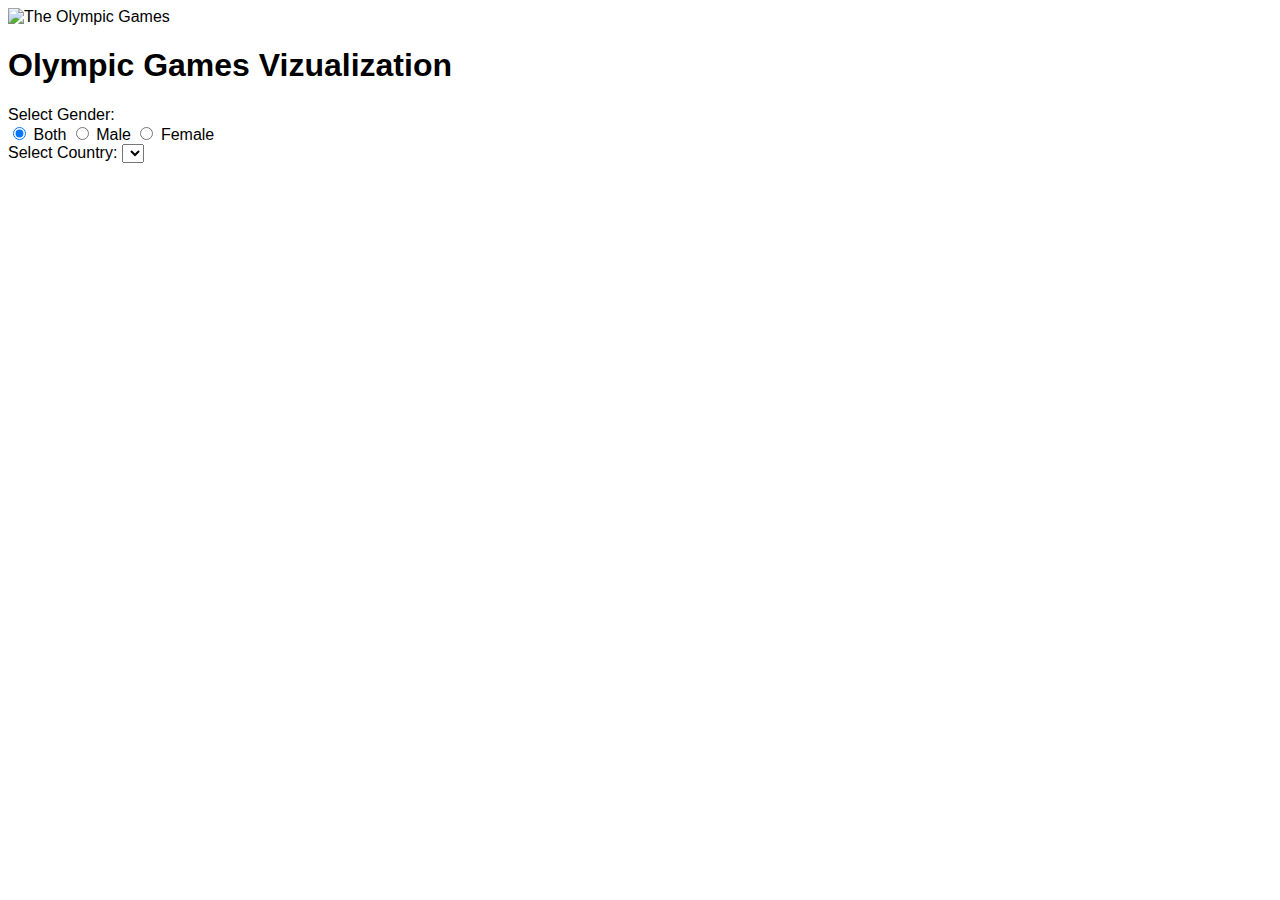
==== viz/index.html @ 8f5d3d55 "starting to change the CSS" ====
<!DOCTYPE HTML>
<html lang="en">
<head>
    <meta charset="UTF-8">
    <img src="../olympics.png" alt="The Olympic Games">
    <title>Olympic Games</title>
    <link rel="stylesheet" href="https://maxcdn.bootstrapcdn.com/bootstrap/4.0.0-beta.2/css/bootstrap.min.css" integrity="sha384-PsH8R72JQ3SOdhVi3uxftmaW6Vc51MKb0q5P2rRUpPvrszuE4W1povHYgTpBfshb" crossorigin="anonymous">
    <link rel="stylesheet" href="./style.css">
</head>
<body>
    <h1>Olympic Games Vizualization</h1>
    <div id="main">
    </div>
    <div id='filters'>        
        <label>Select Gender: </label>
        <form>
            <input type='radio' checked="checked" name='radio' value='both'>
            <label>Both</label>
            <input type='radio' name='radio' value='male'>
            <label>Male</label>
            <input type='radio' name='radio' value='female'>
            <label>Female</label>
        </form>
        <div id='countryButton'>
            <label>Select Country: </label>
            <select id='dropdown'></select>
        </div>
        <svg id="slider"></svg>
        
        
    </div>
    
    </svg>
</body>
<script src="https://code.jquery.com/jquery-3.2.1.slim.min.js" integrity="sha384-KJ3o2DKtIkvYIK3UENzmM7KCkRr/rE9/Qpg6aAZGJwFDMVNA/GpGFF93hXpG5KkN" crossorigin="anonymous"></script>
<script src="https://cdnjs.cloudflare.com/ajax/libs/popper.js/1.12.3/umd/popper.min.js" integrity="sha384-vFJXuSJphROIrBnz7yo7oB41mKfc8JzQZiCq4NCceLEaO4IHwicKwpJf9c9IpFgh" crossorigin="anonymous"></script>
<script src="https://maxcdn.bootstrapcdn.com/bootstrap/4.0.0-beta.2/js/bootstrap.min.js" integrity="sha384-alpBpkh1PFOepccYVYDB4do5UnbKysX5WZXm3XxPqe5iKTfUKjNkCk9SaVuEZflJ" crossorigin="anonymous"></script>
<script src="https://d3js.org/d3.v5.min.js"></script>
<script src="./d3-tip.js"></script>
<script src="./main.js"></script>
</html>
---- viz/style.css ----
* {
    font-family: Verdana, Geneva, Tahoma, sans-serif;
}

div.tooltip {
    position: absolute;
    text-align: center;
    padding: .2rem;
    background: #313639;
    color: #f9f9f9;
    border: 0px;
    border-radius: 8px;
    pointer-events: none;
    font-size: .7rem;
}

img {
    width: 400px;
}
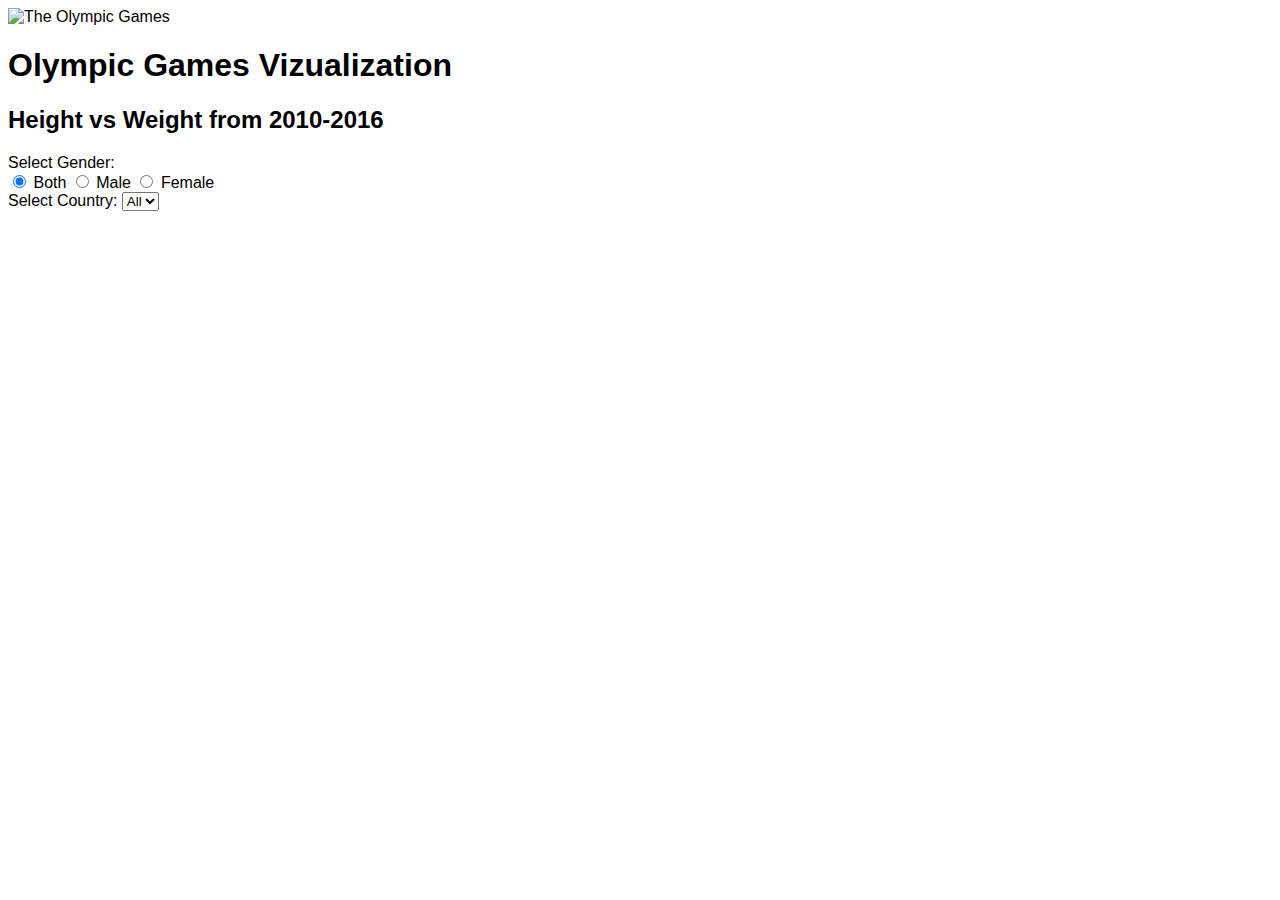
==== commit f6f2e139: "fixing merge conflict" ====
--- a/viz/index.html
+++ b/viz/index.html
@@ -9,6 +9,7 @@
 </head>
 <body>
     <h1>Olympic Games Vizualization</h1>
+    <h2>Height vs Weight from 2010-2016</h2>
     <div id="main">
     </div>
     <div id='filters'>        
@@ -23,7 +24,9 @@
         </form>
         <div id='countryButton'>
             <label>Select Country: </label>
-            <select id='dropdown'></select>
+            <select id='dropdown'>
+                <option value="All">All</option>
+            </select>
         </div>
         <svg id="slider"></svg>
         
--- a/viz/style.css
+++ b/viz/style.css
@@ -14,6 +14,11 @@
     font-size: .7rem;
 }
 
+<<<<<<< HEAD
 img {
     width: 400px;
+=======
+h2 {
+    font-size: small;
+>>>>>>> 4a04d6320582e30b48ba0df88032d179707b3729
 }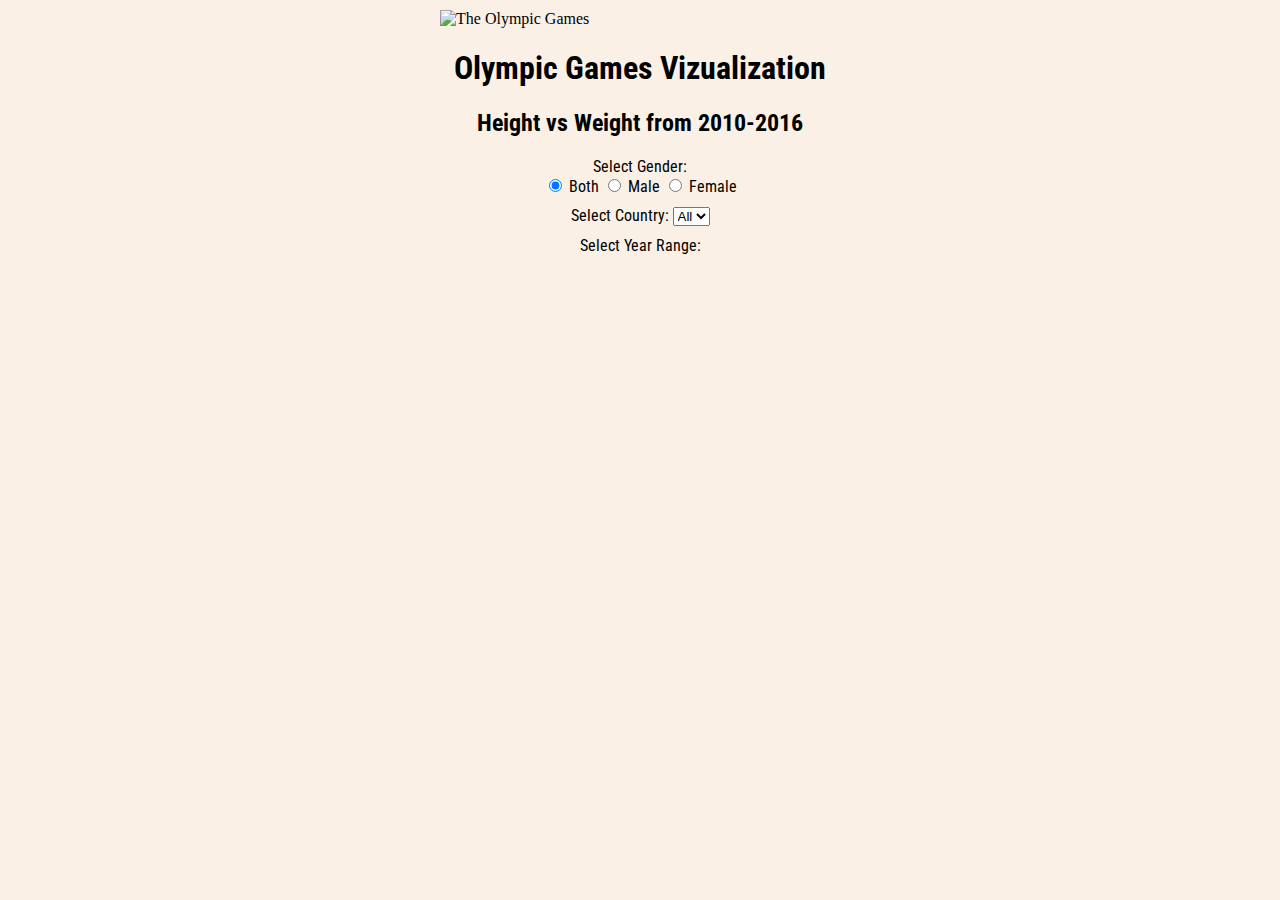
==== commit dd1551f3: "made the graph prettier" ====
--- a/viz/index.html
+++ b/viz/index.html
@@ -2,8 +2,12 @@
 <html lang="en">
 <head>
     <meta charset="UTF-8">
-    <img src="../olympics.png" alt="The Olympic Games">
+    <img src="./olympics.png" alt="The Olympic Games">
     <title>Olympic Games</title>
+    <link rel="icon" type="image/x-icon" href="./olympics.png">
+    <link rel="preconnect" href="https://fonts.googleapis.com">
+    <link rel="preconnect" href="https://fonts.gstatic.com" crossorigin>
+    <link href="https://fonts.googleapis.com/css2?family=Roboto+Condensed&display=swap" rel="stylesheet">
     <link rel="stylesheet" href="https://maxcdn.bootstrapcdn.com/bootstrap/4.0.0-beta.2/css/bootstrap.min.css" integrity="sha384-PsH8R72JQ3SOdhVi3uxftmaW6Vc51MKb0q5P2rRUpPvrszuE4W1povHYgTpBfshb" crossorigin="anonymous">
     <link rel="stylesheet" href="./style.css">
 </head>
@@ -28,9 +32,11 @@
                 <option value="All">All</option>
             </select>
         </div>
-        <svg id="slider"></svg>
-        
-        
+        <label>Select Year Range:</label>
+        <div>
+            
+            <svg id="slider"></svg>
+        </div>
     </div>
     
     </svg>
--- a/viz/style.css
+++ b/viz/style.css
@@ -1,5 +1,5 @@
-* {
-    font-family: Verdana, Geneva, Tahoma, sans-serif;
+p {
+    font-family: 'Roboto Condensed', sans-serif;
 }
 
 div.tooltip {
@@ -14,11 +14,49 @@
     font-size: .7rem;
 }
 
-<<<<<<< HEAD
+body {
+    background-color: #faf0e6;
+}
+
 img {
     width: 400px;
-=======
+    display: block;
+    margin-top: 10px;
+    margin-bottom: 10px;
+    margin-left: auto;
+    margin-right: auto;
+}
+
+h1 {
+    text-align: center;
+    font-family: 'Roboto Condensed', sans-serif;
+}
+
 h2 {
-    font-size: small;
->>>>>>> 4a04d6320582e30b48ba0df88032d179707b3729
-}+    font-family: 'Roboto Condensed', sans-serif;
+    text-align: center;
+}
+
+#filters {
+    font-family: 'Roboto Condensed', sans-serif;
+    margin: auto;
+    text-align: center;
+}
+
+#countryButton {
+    margin: 10px;
+}
+
+#main {
+    font-family: 'Roboto Condensed', sans-serif;
+    margin: auto;
+    text-align: center;
+}
+
+#main svg{
+    background-color: white;
+}
+
+#slider {
+    padding: 5px;
+}
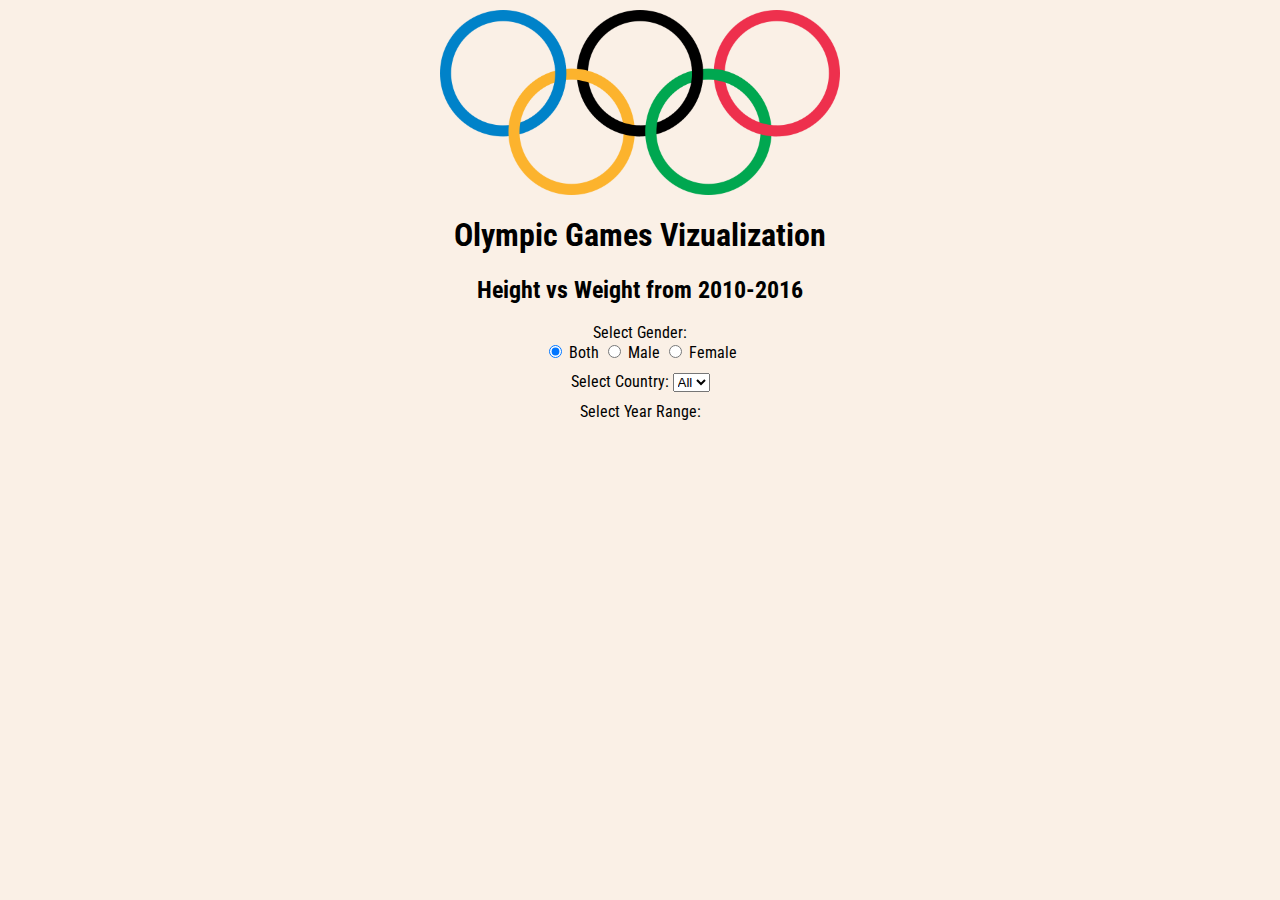
==== commit 657a1001: "hopefully fixing the image problem" ====
--- a/viz/index.html
+++ b/viz/index.html
@@ -2,9 +2,9 @@
 <html lang="en">
 <head>
     <meta charset="UTF-8">
-    <img src="./olympics.png" alt="The Olympic Games">
+    <img src="../img/olympics.png" alt="The Olympic Games">
     <title>Olympic Games</title>
-    <link rel="icon" type="image/x-icon" href="./olympics.png">
+    <link rel="icon" href="../img/olympics.png">
     <link rel="preconnect" href="https://fonts.googleapis.com">
     <link rel="preconnect" href="https://fonts.gstatic.com" crossorigin>
     <link href="https://fonts.googleapis.com/css2?family=Roboto+Condensed&display=swap" rel="stylesheet">
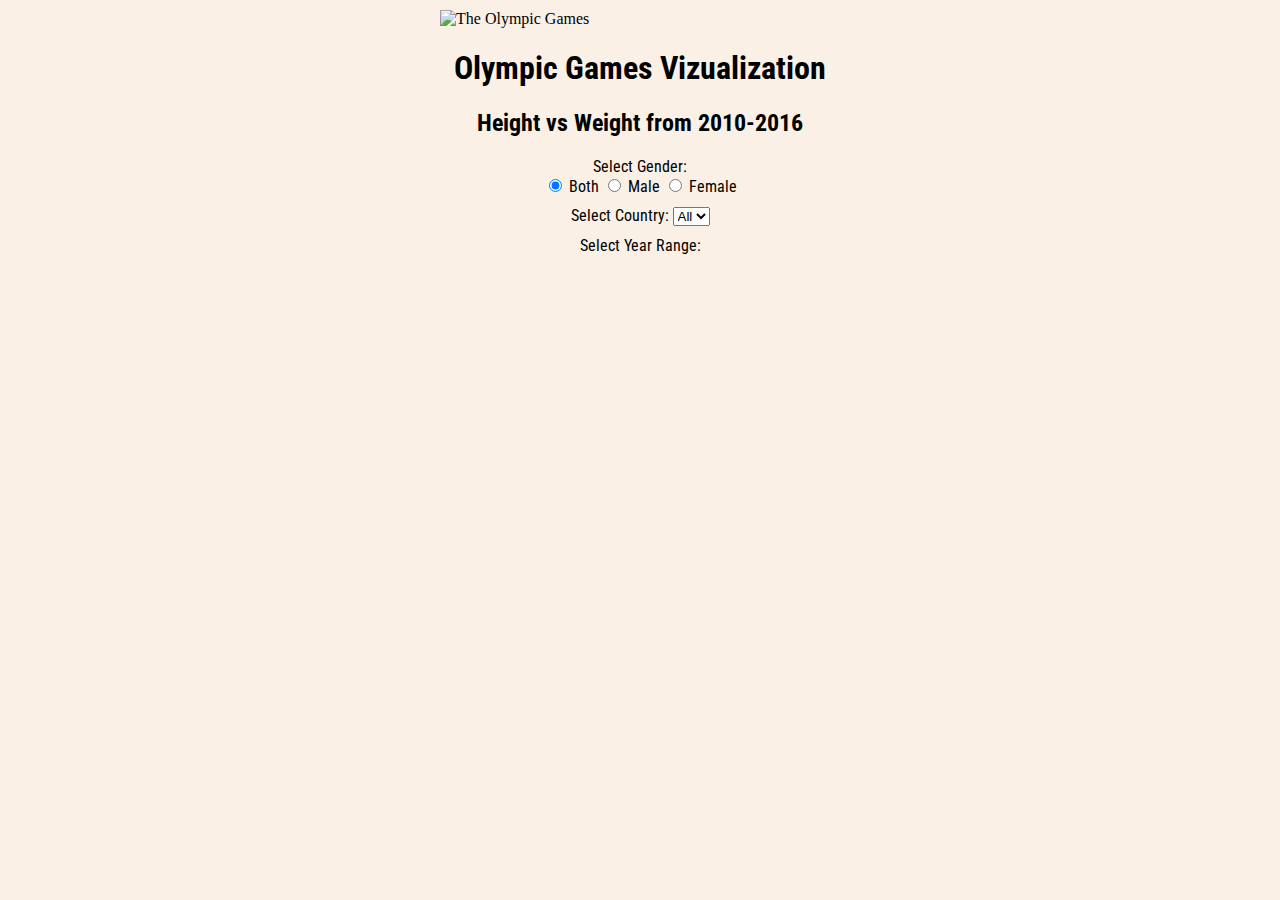
==== commit 4499ba71: "hopefully fixing the image problem" ====
--- a/viz/index.html
+++ b/viz/index.html
@@ -2,9 +2,9 @@
 <html lang="en">
 <head>
     <meta charset="UTF-8">
-    <img src="../img/olympics.png" alt="The Olympic Games">
+    <img src="./img/olympics.png" alt="The Olympic Games">
     <title>Olympic Games</title>
-    <link rel="icon" href="../img/olympics.png">
+    <link rel="icon" href="./img/olympics.png">
     <link rel="preconnect" href="https://fonts.googleapis.com">
     <link rel="preconnect" href="https://fonts.gstatic.com" crossorigin>
     <link href="https://fonts.googleapis.com/css2?family=Roboto+Condensed&display=swap" rel="stylesheet">
